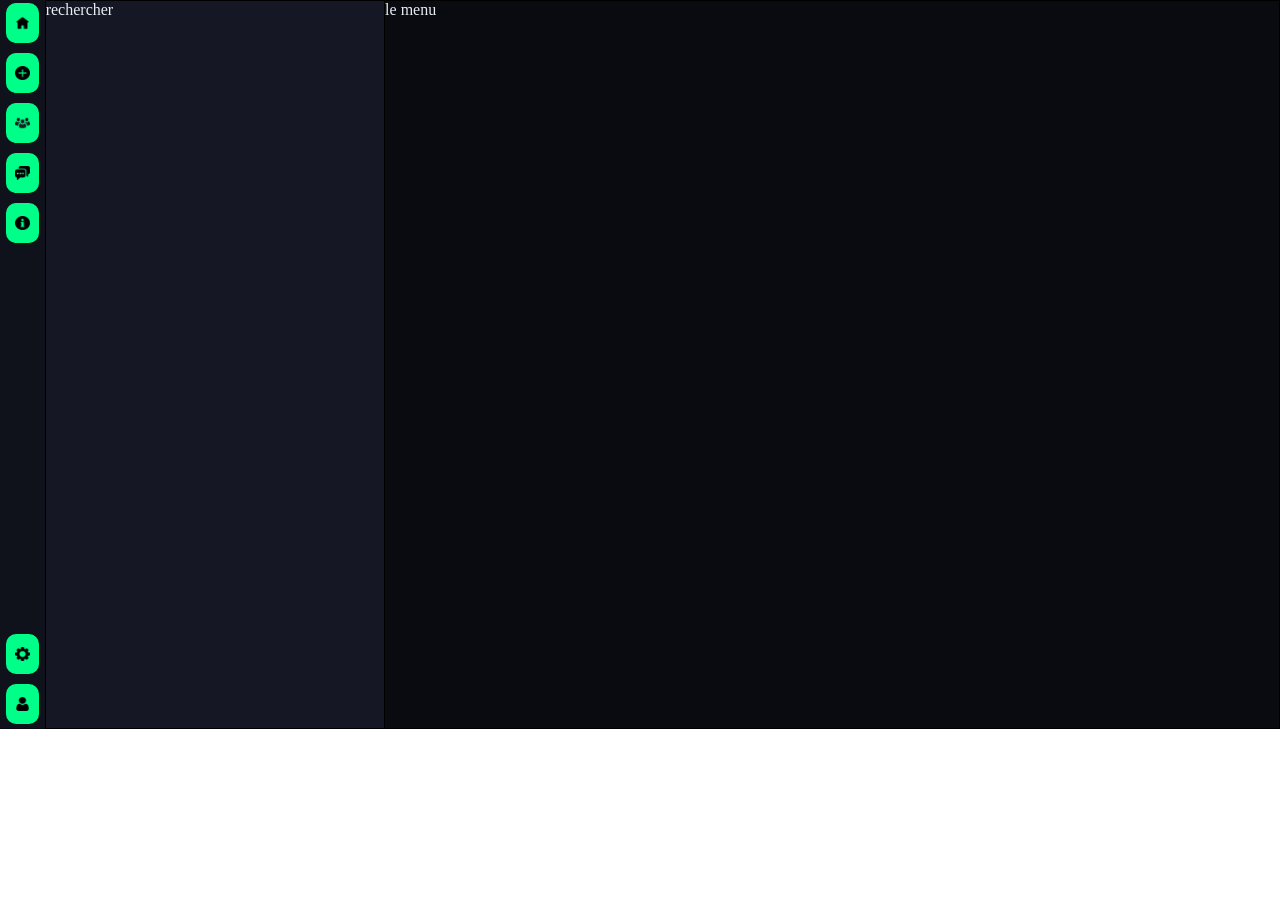
==== index.html @ ad531222 "nouvelle interface" ====
<!DOCTYPE html>
<html lang="fr">
<head>
    <meta charset="UTF-8">
    <meta name="viewport" content="width=device-width, initial-scale=1.0">
    <title>Interface</title>
    <link rel="stylesheet" href="style.css?v=2">
    <script src="script.js" defer></script>
</head>

<body>

<div id="big_content">

    <div id="side_container">
        <div class="box" id="side_barre">

            <div class="btn-top-down">
                <button onclick="ButtonContent('acceuil')" class="btn-ico" id="accueil-btn">
                    <img class="icon" src="images/accueil.png" alt="icone accueil">
                </button>
                <button class="btn-ico" id="message-btn">
                    <img class="icon" src="images/plus.png" alt="icone ajouter">
                </button>
                <button class="btn-ico" id="settings-btn">
                    <img class="icon" src="images/amis.png" alt="icone amis">
                </button>
                <button class="btn-ico">
                    <img class="icon" src="images/message.png" alt="icone message">
                </button>
                 <button class="btn-ico">
                     <img class="icon" src="images/info.png" alt="icone information">
                 </button>
            </div>


            <div class="btn-top-down">
                <button onclick="BoutonContent('reglage')" class="btn-ico">
                    <img class="icon" src="images/parametres.png" alt="icone reglage">
                </button>

                <button class="btn-ico">
                    <img class="icon" src="images/utilisateur.png" alt="icone utilisateur">
                </button>
            </div>

        </div>
    </div>


    <div class="box" id="search_content">
        rechercher
    </div>


    <div class="box" id="home">
        le menu
    </div>


</div>

</body>
</html>
---- style.css ----
/* INTERFACE */

body{
    margin: 0;
    padding: 0;
}

body, html {
    overflow: hidden;
}

body{
    margin: 0;
    padding: 0;
}



#big_content{
    display: flex;
    flex-direction: row;
    background: #0a0b10;
    color:#e6edf3
}



#side_container{
    width: 3.5%;
    height: 727px;
    display: flex;
    align-items: center;
}


/* Toutes les zones */
.box{
    border: 1px solid black;
}


/* Sidebar */
#side_barre{
    width: 100%;
    height: 727px;
    overflow: hidden;
    display: flex;
    border: 1px solid transparent;
    background: #10121b;
    flex-direction: column;
    justify-content: space-between;
    align-items: center;
    transition: height 0.4s ease;
}

#side_barre:hover{
    padding-top: 5px;
    padding-bottom: 5px;
}

#side_container{
    transition:  0.4s ease;
}

/* Réduction au survol */
#side_container:hover #side_barre{
    height: 450px;
    border-radius: 20px;
    border: 1px solid transparent;
    box-shadow: 0 0 15px rgba(16, 185, 129, 0.5),
    0 4px 6px -1px rgba(0, 0, 0, 0.3);
}

#side_container:hover{
    padding: 10px;
}


/* Recherche */
#search_content{
    width: 26.5%;
    height: 727px;
    border-right: none;
    background: #151824;
    transition: transform 0.4s ease, box-shadow 0.4s ease;
    animation: apparition 0.8s ease forwards;
    overflow: auto;
}

@keyframes apparition {


    0% {
        opacity: 0;
        transform: scale(0.5) translateY(50px);
    }


    100% {
        opacity: 1;
        transform: scale(1) translateY(0);
    }

}


/* Menu principal */
#home{
    width: 70%;
    height: 727px;
}



/* BOUTONS */


.btn-top-down{
    display: flex;
    flex-direction: column;
    gap: 10px;
    align-items: center;
    margin: 3px;
}



.btn-ico{
    width: 90%;
    height: 40px;
    border: none;
    cursor: pointer;
    background: #00ff88;
    border-radius: 10px;
    display: flex;
    align-items: center;
    justify-content: center;
}



.btn-ico:hover{

    transition: 0.5s;
    transform: scale(1.1);
    box-shadow: 0 0 15px rgba(16, 185, 129, 0.5),
    0 4px 6px -1px rgba(0, 0, 0, 0.3);
    background: white;
}



.icon{
    width: 70%;
}

/*bouton dans le java script*/

#back{
    height: 40px;
    border: none;
    cursor: pointer;
    background: #00ff88;
    border-radius: 10px;
    display: flex;
    align-items: center;
    justify-content: center;
    margin: 5px;
}

#back:hover{
    transition: 0.5s;
    transform: scale(1.1);
    box-shadow: 0 0 15px #00ff88,
    0 4px 6px -1px rgba(0, 0, 0, 0.3);
    background: white;
}

.back-icon{
    width: 25px;
    height: 25px;
}

.logo-option-js{
    width: 25px;
    height: 25px;
}

.btn-option{
    display: flex;
    flex-direction: column;
    justify-content: center;
    align-items: center;
    margin: 0;
    line-height: 1.1;
    width: 90%;
    height: 70px;
    background: transparent;
    border: none;
}

/*pour le theme sombre*/
.btn-option:hover{
    transition: 0.5s;
    transform: scale(1.1);
    background: linear-gradient(#00ff88,rgba(16, 185, 129, 0.5));
    color: white;
    cursor: pointer;
    border-radius: 10px;
    box-shadow: 0 0 15px rgba(16, 185, 129, 0.5),
    0 4px 6px -1px rgba(0, 0, 0, 0.3);
}

/*pour le theme claire*/

#big_content.theme-light{
    background: #f8fafc;
    color: #0f172a;
    border-color: #e2e8f0;
}


.theme-light #side_barre{
    background: #f1f5f9;
    border: 1px solid #e2e8f0;
}

.theme-light #search_content{
    background: #ffffff;
    border: 1px solid #e2e8f0;
}

.theme-light .bouton-color{
    color: black;
}

.theme-light .bouton-color:hover{
    color: black;
    background: #ffffff;
}

/* Boutons des options */



.theme-light .btn-option:hover{
    background: linear-gradient(#00ff88,rgba(16, 185, 129, 0.5));
    color: #0f172a;
    box-shadow:
            0 10px 25px rgba(15,23,42,0.15);
}

/*bouton activer et desactiver*/
.switch{
    position: relative;
    display: inline-block;
    width: 50px;
    height: 26px;
}

.switch input{
    display: none;
}

.slider{
    position: absolute;
    cursor: pointer;

    top: 0;
    left: 0;
    right: 0;
    bottom: 0;
    background: #ccc;
    border-radius: 30px;
    transition: 0.3s;
}

.slider::before{
    content: "";
    position: absolute;
    width: 20px;
    height: 20px;
    left: 3px;
    bottom: 3px;
    background: white;
    border-radius: 50%;
    transition: 0.3s;
}

/* ACTIVÉ */

input:checked + .slider{
    background: #00ff88;
}

input:checked + .slider::before{
    transform: translateX(24px);
}

/*bouton de configuration des couleur vert dans le js*/
.bouton-color{
    color:#e6edf3 ;
    display: flex;
    gap: 5px;
    flex-direction: column;
    justify-content: center;
    align-items: flex-start;
    background: transparent;
    border: 1px solid transparent;
}

.bouton-color:hover{
    transition: 0.5s;
    transform: scale(1.1);
    background: #303239;
    cursor: pointer;
    padding: 20px;
    border-radius: 10px;
    box-shadow: 0 0 15px #00ff88,
    0 4px 6px -1px rgba(0, 0, 0, 0.3);
}

/*boutons fond d'ecran*/

.ecrit-fd{
    display: flex;
    flex-direction: column;
    justify-content: flex-start;
    align-items: flex-start;
}

.box-btn-fonds-ecran{
    display: flex;
    flex-direction: row;
    align-items: center;
    color: white;
    justify-content: center;
}

.btn-fonds-ecran{
   display: flex;
    flex-direction: column;
    justify-content: flex-start;
    align-items: flex-start;
    gap: 5px;
    background: transparent;
    border: 1px solid transparent;
    width: 100%;
    color:  white;
}
/*pour le vert*/

.box-btn-fonds-ecran:hover{
    transition: 0.5s;
    transform: scale(1.1);
    background: #303239;
    cursor: pointer;
    padding: 20px;
    border-radius: 10px;
    box-shadow: 0 0 15px #00ff88,
    0 4px 6px -1px rgba(0, 0, 0, 0.3);
}


/*pour le theme claire*/

.theme-light .btn-fonds-ecran{
    color: #0f172a;
}

.theme-light .box-btn-fonds-ecran:hover{
    background: white;
    color: #0f172a;
    box-shadow: 0 0 15px #00ff88,
    0 4px 6px -1px rgba(0, 0, 0, 0.3);
}

.btn-fonds{
    width: 10%;
    border-radius: 10px;
}

/*fin boutons fonds d'ecran*/

/*FIN BOUTONS*/

/*element javascript*/

.js-search-content{
    transition: transform 0.4s ease, box-shadow 0.4s ease;
    animation: apparition 0.8s ease forwards;
    overflow: auto;
}

.reglage-option{
    display: flex;
    flex-direction: column;
    justify-content: center;
    align-items: center;
    margin: 10px;
    gap: 10px;
}
/*fin element js*/

/*disign js*/
.titre{
    font-weight: bold;
    font-size: large;
    display: flex;
    align-items: center;
    justify-content: center;
    margin-bottom: 2px ;
}

.s-titre{
  margin-top: 0;
}

.option{
    width: 100%;
    height: 600px;
    display: flex;
    align-items: center;
    justify-content: center;
    font-size: 2.5em;
    font-weight: bold;
    transition: transform 0.4s ease, box-shadow 0.4s ease;
    animation: apparition 0.8s ease forwards;
    overflow: auto;
}
/*disposition dans les option*/
.theme-apk{
    margin: 20px;
    display: flex;
    flex-direction: column;
    padding: 50px;
}

.bouton-color{
    padding: 10px;
}



/*theme titre des option de js*/

.titre-option{
    font-size: 2em;

}

.s-titre-option{
    font-size: large;
}

/*theme bleue dans le js*/
#big_content.theme-bleue{
   background: #0b132b;
    color:#f8fafc;
}

.theme-bleue #side_barre{
    background: #1c2541;
    border: 1px solid #1e293b;
}

.theme-bleue #side_container:hover #side_barre{
    box-shadow: 0 0 15px rgba(37, 99, 235, 0.5),
    0 4px 6px -1px rgba(0, 0, 0, 0.3);
}

.theme-bleue .btn-option:hover{
    background: linear-gradient(135deg, #1d4ed8, #0284c7);
    color: #fff;
    box-shadow: 0 0 15px rgba(37, 99, 235, 0.5),
    0 4px 6px -1px rgba(0, 0, 0, 0.3);
}

.theme-bleue #search_content{
    background: #162238;
    border: 1px solid #1e293b;
}

.theme-bleue input:checked + .slider{
    background: #2563eb;
}

.theme-bleue #home{
    border: 1px solid #1e293b;
}

.theme-bleue .btn-ico{
    background: #2563eb;
}

.theme-bleue .btn-ico:hover{
    background: white;
    box-shadow: 0 0 15px rgba(37, 99, 235, 0.5),
    0 4px 6px -1px rgba(0, 0, 0, 0.3);
}

.theme-bleue #back{
    background: #2563eb;
}

.theme-bleue #back:hover{
    background: #ffffff;
    box-shadow: 0 0 15px rgba(37, 99, 235, 0.5),
    0 4px 6px -1px rgba(0, 0, 0, 0.3);
}

/*bouton de configuration des couleur bleue dans le js*/

.theme-bleue .bouton-color:hover{
    background: #2b3a67;
    box-shadow: 0 0 15px rgba(37, 99, 235, 0.5),
    0 4px 6px -1px rgba(0, 0, 0, 0.3);
}

/*hover fond d'ecran pour le theme bleue*/

.theme-bleue .btn-fonds-ecran{
    color: white;
}

.theme-bleue .box-btn-fonds-ecran:hover{
    background: #2b3a67;
    box-shadow: 0 0 15px rgba(37, 99, 235, 0.5),
    0 4px 6px -1px rgba(0, 0, 0, 0.3);
}

/*fin theme bleue dans le js*/

/*theme rose dans le js*/

#big_content.theme-rose{
    background:#1a1a2e ;
    color:#fef2f2;
}

.theme-rose #side_barre{
    background: #1f1f3a;
    border: 1px solid #2a2a4f;
}

.theme-rose #side_container:hover #side_barre{
    box-shadow: 0 0 20px rgba(236, 72, 153, 0.6),
    0 6px 10px -1px rgba(0, 0, 0, 0.4);;
}

.theme-rose .btn-option:hover{
    box-shadow: 0 0 20px rgba(236, 72, 153, 0.6),
    0 6px 10px -1px rgba(0, 0, 0, 0.4);;
}

.theme-rose #search_content{
    background: #26264f;
    border: 1px solid #1e293b;
}

.theme-rose .btn-option:hover{
        background: linear-gradient(135deg, #db2777, #8b5cf6);
        box-shadow: 0 0 20px rgba(236, 72, 153, 0.6),
        0 6px 10px -1px rgba(0, 0, 0, 0.4);;
        color: #ffffff;
}

.theme-rose input:checked + .slider{
    background: #ec4899;
}

.theme-rose #home{
    border: 1px solid #1e293b;
}

.theme-rose .btn-ico{
    background: #ec4899;
}

.theme-rose .btn-ico:hover{
    background: white;
    box-shadow: 0 0 20px rgba(236, 72, 153, 0.6),
    0 6px 10px -1px rgba(0, 0, 0, 0.4);;
}

.theme-rose #back{
    background: #ec4899;
}

.theme-rose #back:hover{
    background: white;
    box-shadow: 0 0 20px rgba(236, 72, 153, 0.6),
    0 6px 10px -1px rgba(0, 0, 0, 0.4);
}

/*bouton de configuration des couleur rose dans le js*/

.theme-rose .bouton-color:hover{
    background:#26264f ;
    box-shadow: 0 0 20px rgba(236, 72, 153, 0.6),
    0 6px 10px -1px rgba(0, 0, 0, 0.4);
}

/*hover fond d'ecran pour le theme rose*/
.theme-rose .box-btn-fonds-ecran:hover{
    background:#26264f ;
    box-shadow: 0 0 20px rgba(236, 72, 153, 0.6),
    0 6px 10px -1px rgba(0, 0, 0, 0.4);
}

.theme-rose .btn-fonds-ecran{
    color: white;
}

/*fin theme rose dans le js*/

/*theme rouge dans le js*/

#big_content.theme-rouge{
    background: #18080a;
    color: #fef2f2;
}

.theme-rouge #side_barre{
    background: #220c0e;
    border: 1px solid #3a171a;
}

.theme-rouge #side_container:hover #side_barre{
    box-shadow: 0 4px 15px rgba(220, 38, 38, 0.5),
    0 0 8px rgba(234, 88, 12, 0.3);
}

.theme-rouge .btn-option:hover{
    background: linear-gradient(135deg, #dc2626, #ea580c); /* Dégradé rouge rubis/orange */
    box-shadow: 0 4px 15px rgba(220, 38, 38, 0.5),
    0 0 8px rgba(234, 88, 12, 0.3);
    color: #ffffff;
}

.theme-rouge #search_content{
    background: #2d1215;
    border: 1px solid #3a171a ;
}


.theme-rouge input:checked + .slider{
    background: #ef4444;
}

.theme-rouge #home{
    border: 1px solid #3a171a;
}

.theme-rouge .btn-ico{
    background:#ef4444;
}

.theme-rouge .btn-ico:hover{
    background: white;
    box-shadow: 0 4px 15px rgba(220, 38, 38, 0.5),
    0 0 8px rgba(234, 88, 12, 0.3);

}

.theme-rouge #back{
    background: #ef4444;
}

.theme-rouge #back:hover{
    background: white;
    box-shadow: 0 4px 15px rgba(220, 38, 38, 0.5),
    0 0 8px rgba(234, 88, 12, 0.3);
}

/*bouton de configuration des couleur rouge dans le js*/

.theme-rouge .bouton-color:hover{
    background: #2d1215;
    box-shadow: 0 4px 15px rgba(220, 38, 38, 0.5),
    0 0 8px rgba(234, 88, 12, 0.3);
}

/*hover fond d'ecran pour le theme rouge*/
.theme-rouge .box-btn-fonds-ecran:hover{
    background: #2d1215;
    box-shadow: 0 4px 15px rgba(220, 38, 38, 0.5),
    0 0 8px rgba(234, 88, 12, 0.3);
}

.theme-rouge .btn-fonds-ecran{
    color: white;
}

/*fin theme rouge dans le js*/

/*theme violet dans le js*/

#big_content.theme-rouge{
    background: #0f0c1b;
    color: #f5f3ff;
}

.theme-violet #side_barre{
    background: #161228;
    border: 1px solid #2d2452;
}

.theme-violet #side_container:hover #side_barre{
    box-shadow: 0 4px 15px rgba(139, 92, 246, 0.5),
    0 0 8px rgba(99, 102, 241, 0.3);;
}

.theme-violet .btn-option:hover{
    background: linear-gradient(135deg, #7c3aed, #6366f1); /* Dégradé violet/indigo */
    box-shadow: 0 6px 20px rgba(124, 58, 237, 0.45),
    0 0 10px rgba(99, 102, 241, 0.3);
    color: #ffffff;
}

.theme-violet #search_content{
    background: #1e1837;
    border: 1px solid #2d2452 ;
}


.theme-violet input:checked + .slider{
    background: #8b5cf6;
}

.theme-violet #home{
    border: 1px solid #2d2452 ;
}

.theme-violet .btn-ico{
    background:#8b5cf6;
}

.theme-violet .btn-ico:hover{
    background: white;
    box-shadow: 0 4px 15px rgba(139, 92, 246, 0.5),
    0 0 8px rgba(99, 102, 241, 0.3);

}

.theme-violet #back{
    background: #8b5cf6;
}

.theme-violet #back:hover{
    background: white;
    box-shadow: 0 4px 15px rgba(139, 92, 246, 0.5),
    0 0 8px rgba(99, 102, 241, 0.3);
}

/*bouton de configuration des couleur rouge dans le js*/

.theme-violet .bouton-color:hover{
    background: #1e1837;
    box-shadow: 0 4px 15px rgba(139, 92, 246, 0.5),
    0 0 8px rgba(99, 102, 241, 0.3);
}

/*hover fond d'ecran pour le theme rouge*/
.theme-violet .box-btn-fonds-ecran:hover{
    background: #1e1837;
    box-shadow: 0 4px 15px rgba(139, 92, 246, 0.5),
    0 0 8px rgba(99, 102, 241, 0.3);
}

.theme-violet .btn-fonds-ecran{
    color: white;
}

/*fin theme violet dans le js*/

/*fonction pour les fonds d'ecran*/

/*fond d'ecran vert*/

.Fond-ecran-ver #big_content{
    background-image:url("fonds/497175.png") ;
}
/*fin fond d'ecran vert*/

/*fin de fonction pour les fond d'ecran*/

/*fin disign js*/

/*debut responsive pour les telephones*/

@media screen and (max-width: 768px) {

    html, body {
        width: 100%;
        height: 100%;
        margin: 0;
        padding: 0;
        overflow: hidden;
    }

    #big_content {
        display: block !important;
        width: 100% !important;
        height: 100% !important;
        position: relative !important;
    }

    /* Le contenu de recherche prend tout l'écran au-dessus de la barre */
    #search_content {
        width: 100% !important;
        height: calc(100vh - 60px) !important;
        height: calc(100svh - 60px) !important;
        overflow-y: auto !important;
        border-right: none !important;
        box-sizing: border-box !important;
    }

    /* Le conteneur parent forcé tout en bas */
    #side_container {
        position: fixed !important;
        top: auto !important;
        bottom: 0 !important;
        left: 0 !important;
        right: 0 !important;
        width: 100% !important;
        height: 60px !important;
        z-index: 99999 !important;
        padding: 0 !important;
        margin: 0 !important;
        background: #10121b !important;
    }

    /* La barre interne réinitialisée pour tenir dans les 60px */
    #side_barre {
        position: static !important;
        width: 100% !important;
        height: 60px !important; /* Écrase les 727px du CSS Desktop */
        min-height: 60px !important;
        max-height: 60px !important;
        flex-direction: row !important;
        justify-content: space-around !important;
        align-items: center !important;
        border-radius: 0 !important;
        border: none !important;
        border-top: 1px solid #1e293b !important;
        box-shadow: 0 -2px 10px rgba(0, 0, 0, 0.5) !important;
        padding: 0 !important;
        margin: 0 !important;
    }

    /* Annulation absolue des effets au survol du PC */
    #side_container:hover #side_barre,
    #side_barre:hover {
        height: 60px !important;
        padding: 0 !important;
        border-radius: 0 !important;
        box-shadow: none !important;
    }

    #side_container:hover {
        padding: 0 !important;
    }

    /* Disposition horizontale des icônes */
    .btn-top-down {
        display: flex !important;
        flex-direction: row !important;
        align-items: center !important;
        gap: 6px !important;
        margin: 0 !important;
    }

    .btn-ico {
        width: 36px !important;
        height: 36px !important;
    }

    #home {
        display: none !important;
    }
}
/*fin responsive pour les telephones*/
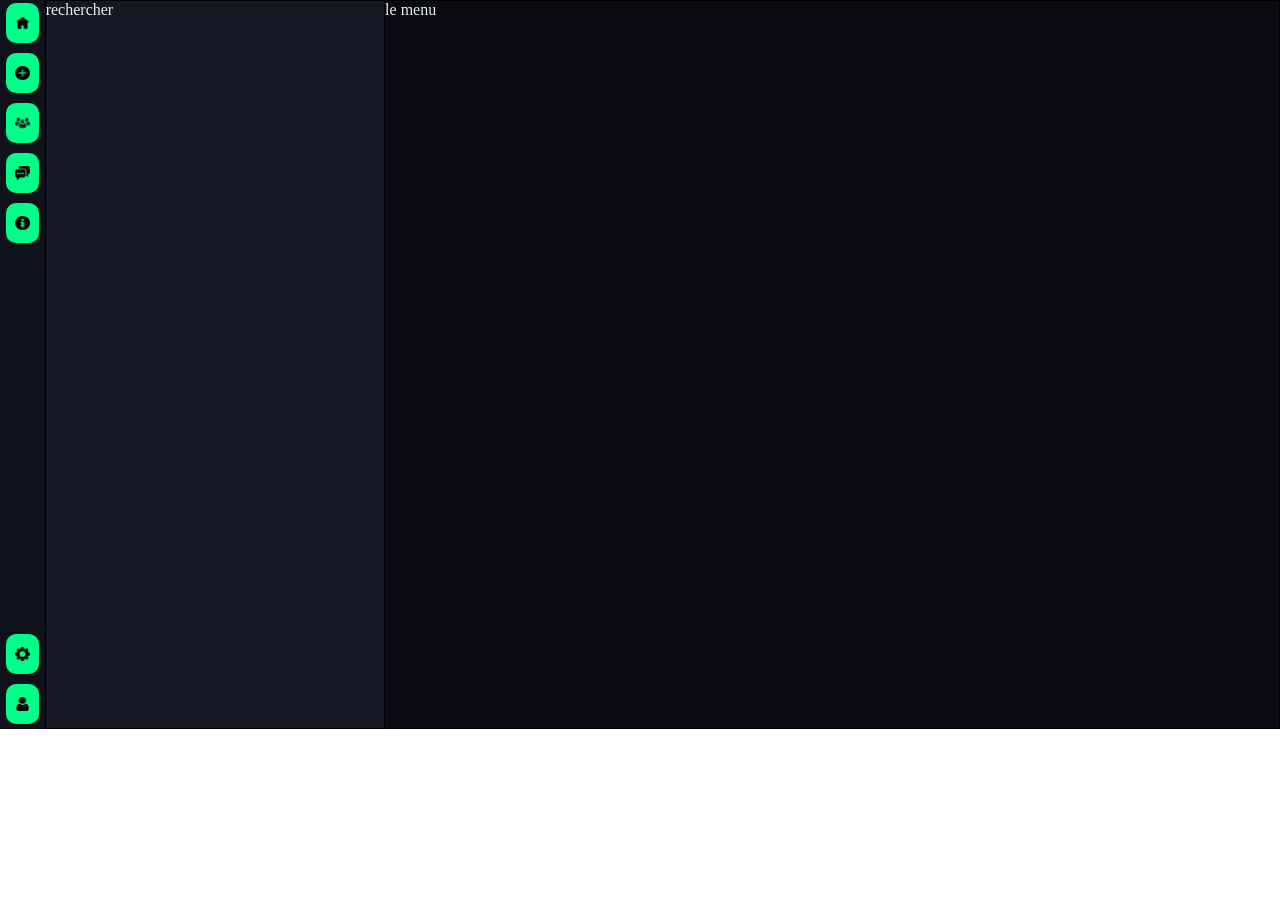
==== commit f8ea2055: "nouvelle interface" ====
--- a/index.html
+++ b/index.html
@@ -4,7 +4,7 @@
     <meta charset="UTF-8">
     <meta name="viewport" content="width=device-width, initial-scale=1.0">
     <title>Interface</title>
-    <link rel="stylesheet" href="style.css?v=2">
+    <link rel="stylesheet" href="style.css?v=7">
     <script src="script.js" defer></script>
 </head>
 
--- a/style.css
+++ b/style.css
@@ -789,9 +789,51 @@
 
 /*debut responsive pour les telephones*/
 
+/* 1. Neutralisation des styles par défaut d'Apple / Safari iOS */
 @media screen and (max-width: 768px) {
 
-    html, body {
+    /* CORRECTION FORCEE EN NOIR POUR IPHONE (SAFARI/IOS) */
+    @media screen and (max-width: 768px) {
+
+        /* 1. Désactiver le style natif iOS et forcer l'écriture en noir sur les boutons et éléments interactifs */
+        button,
+        button *,
+        .btn-option,
+        .btn-ico,
+        .bouton-color,
+        .btn-fonds-ecran,
+        input, select, textarea {
+            -webkit-appearance: none !important;
+            -moz-appearance: none !important;
+            appearance: none !important;
+            color: #000000 !important;
+            -webkit-text-fill-color: #000000 !important;
+        }
+
+        /* 2. Forcer la couleur noire sur tous les textes, titres et sous-titres */
+        p, span, h1, h2, h3, div, .titre, .s-titre, .titre-option, .s-titre-option {
+            color: #000000 !important;
+            -webkit-text-fill-color: #000000 !important;
+        }
+
+        /* 3. Empêcher la détection automatique de texte/liens en bleu ou blanc par iOS */
+        a, [onclick] {
+            color: #000000 !important;
+            text-decoration: none !important;
+            -webkit-text-fill-color: #000000 !important;
+        }
+    }
+
+    button, input, select, textarea {
+        -webkit-appearance: none !important;
+        -moz-appearance: none !important;
+        appearance: none !important;
+        font-family: inherit;
+        color: inherit;
+    }
+
+    html {
+        -webkit-text-size-adjust: 100%;
         width: 100%;
         height: 100%;
         margin: 0;
@@ -799,6 +841,15 @@
         overflow: hidden;
     }
 
+    body {
+        width: 100%;
+        height: 100%;
+        margin: 0;
+        padding: 0;
+        overflow: hidden;
+    }
+
+    /* 2. Disposition principale */
     #big_content {
         display: block !important;
         width: 100% !important;
@@ -806,7 +857,7 @@
         position: relative !important;
     }
 
-    /* Le contenu de recherche prend tout l'écran au-dessus de la barre */
+    /* 3. Conteneur principal d'affichage sur mobile (search_content) */
     #search_content {
         width: 100% !important;
         height: calc(100vh - 60px) !important;
@@ -814,9 +865,15 @@
         overflow-y: auto !important;
         border-right: none !important;
         box-sizing: border-box !important;
-    }
-
-    /* Le conteneur parent forcé tout en bas */
+        padding-bottom: 20px !important;
+    }
+
+    /* Masquage de la zone d'accueil principale sur mobile */
+    #home {
+        display: none !important;
+    }
+
+    /* 4. Ancrage fixe de la barre latérale tout en bas */
     #side_container {
         position: fixed !important;
         top: auto !important;
@@ -831,11 +888,11 @@
         background: #10121b !important;
     }
 
-    /* La barre interne réinitialisée pour tenir dans les 60px */
+    /* Réinitialisation de la barre pour la vue horizontale */
     #side_barre {
         position: static !important;
         width: 100% !important;
-        height: 60px !important; /* Écrase les 727px du CSS Desktop */
+        height: 60px !important;
         min-height: 60px !important;
         max-height: 60px !important;
         flex-direction: row !important;
@@ -849,7 +906,7 @@
         margin: 0 !important;
     }
 
-    /* Annulation absolue des effets au survol du PC */
+    /* Annulation des effets hover du mode desktop */
     #side_container:hover #side_barre,
     #side_barre:hover {
         height: 60px !important;
@@ -862,7 +919,7 @@
         padding: 0 !important;
     }
 
-    /* Disposition horizontale des icônes */
+    /* Alignement des icônes de la barre */
     .btn-top-down {
         display: flex !important;
         flex-direction: row !important;
@@ -876,8 +933,58 @@
         height: 36px !important;
     }
 
-    #home {
-        display: none !important;
+    /* 5. Adaptation du contenu des options sur mobile */
+    .reglage-option {
+        margin: 5px !important;
+        gap: 8px !important;
+        width: 100% !important;
+        box-sizing: border-box !important;
+    }
+
+    .btn-option {
+        width: 95% !important;
+        height: auto !important;
+        min-height: 60px !important;
+        padding: 10px !important;
+        box-sizing: border-box !important;
+        color: currentColor !important;
+        -webkit-tap-highlight-color: transparent !important;
+    }
+
+    .titre {
+        font-size: 1rem !important;
+        gap: 8px !important;
+        -webkit-text-fill-color: initial !important;
+        color: inherit !important;
+    }
+
+    .s-titre {
+        font-size: 0.8rem !important;
+        margin-top: 3px !important;
+        -webkit-text-fill-color: initial !important;
+        color: inherit !important;
+    }
+
+    .titre-option, .s-titre-option {
+        -webkit-text-fill-color: initial !important;
+        color: inherit !important;
+    }
+
+    .theme-apk {
+        margin: 10px !important;
+        padding: 15px !important;
+    }
+
+    .box-btn-fonds-ecran {
+        width: 100% !important;
+        justify-content: space-between !important;
+        margin-bottom: 10px !important;
+    }
+
+    #back {
+        margin: 10px !important;
+        width: 40px !important;
+        height: 40px !important;
     }
 }
 /*fin responsive pour les telephones*/
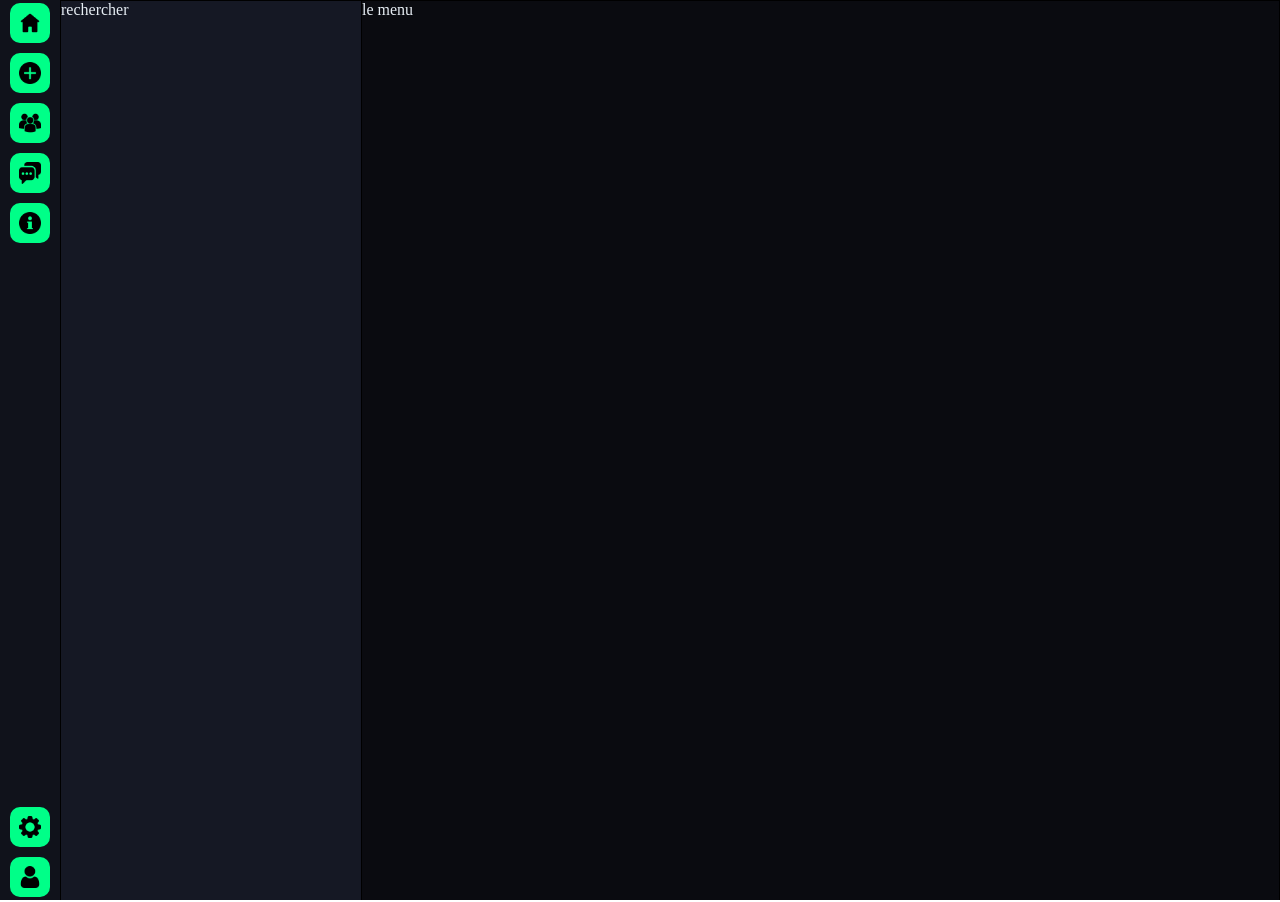
==== commit 8f643f71: "interface transparent" ====
--- a/index.html
+++ b/index.html
@@ -4,7 +4,7 @@
     <meta charset="UTF-8">
     <meta name="viewport" content="width=device-width, initial-scale=1.0">
     <title>Interface</title>
-    <link rel="stylesheet" href="style.css?v=7">
+    <link rel="stylesheet" href="style.css?v=2">
     <script src="script.js" defer></script>
 </head>
 
@@ -23,7 +23,7 @@
                     <img class="icon" src="images/plus.png" alt="icone ajouter">
                 </button>
                 <button class="btn-ico" id="settings-btn">
-                    <img class="icon" src="images/amis.png" alt="icone amis">
+                    <img class="icon" src="images/silhouette-dutilisateurs-multiples.png" alt="icone amis">
                 </button>
                 <button class="btn-ico">
                     <img class="icon" src="images/message.png" alt="icone message">
--- a/style.css
+++ b/style.css
@@ -7,42 +7,37 @@
 
 body, html {
     overflow: hidden;
-}
-
-body{
-    margin: 0;
-    padding: 0;
-}
-
-
+    width: 100%;
+    height: 100vh;
+    height: 100dvh; /* Adaptation dynamique Linux / Mobile */
+}
 
 #big_content{
     display: flex;
     flex-direction: row;
     background: #0a0b10;
-    color:#e6edf3
-}
-
-
+    color:#e6edf3;
+    width: 100%;
+    height: 100%; /* S'adapte à 100% de la fenêtre */
+}
 
 #side_container{
-    width: 3.5%;
-    height: 727px;
+    width: 60px;
+    height: 100%;
     display: flex;
     align-items: center;
-}
-
+    transition: 0.4s ease;
+}
 
 /* Toutes les zones */
 .box{
     border: 1px solid black;
 }
 
-
 /* Sidebar */
 #side_barre{
     width: 100%;
-    height: 727px;
+    height: 100%;
     overflow: hidden;
     display: flex;
     border: 1px solid transparent;
@@ -50,16 +45,12 @@
     flex-direction: column;
     justify-content: space-between;
     align-items: center;
-    transition: height 0.4s ease;
+    transition: height 0.4s ease, border-radius 0.4s ease, padding 0.4s ease;
 }
 
 #side_barre:hover{
     padding-top: 5px;
     padding-bottom: 5px;
-}
-
-#side_container{
-    transition:  0.4s ease;
 }
 
 /* Réduction au survol */
@@ -75,27 +66,24 @@
     padding: 10px;
 }
 
-
 /* Recherche */
 #search_content{
-    width: 26.5%;
-    height: 727px;
+    width: 300px;
+    height: 100%;
     border-right: none;
     background: #151824;
     transition: transform 0.4s ease, box-shadow 0.4s ease;
     animation: apparition 0.8s ease forwards;
-    overflow: auto;
+    overflow-y: auto;
 }
 
 @keyframes apparition {
-
 
     0% {
         opacity: 0;
         transform: scale(0.5) translateY(50px);
     }
 
-
     100% {
         opacity: 1;
         transform: scale(1) translateY(0);
@@ -103,17 +91,13 @@
 
 }
 
-
 /* Menu principal */
 #home{
-    width: 70%;
-    height: 727px;
-}
-
-
+    flex: 1;
+    height: 100%;
+}
 
 /* BOUTONS */
-
 
 .btn-top-down{
     display: flex;
@@ -121,12 +105,11 @@
     gap: 10px;
     align-items: center;
     margin: 3px;
-}
-
-
+    width: 100%;
+}
 
 .btn-ico{
-    width: 90%;
+    width: 40px;
     height: 40px;
     border: none;
     cursor: pointer;
@@ -135,12 +118,10 @@
     display: flex;
     align-items: center;
     justify-content: center;
-}
-
-
+    padding: 0;
+}
 
 .btn-ico:hover{
-
     transition: 0.5s;
     transform: scale(1.1);
     box-shadow: 0 0 15px rgba(16, 185, 129, 0.5),
@@ -148,13 +129,15 @@
     background: white;
 }
 
-
-
 .icon{
-    width: 70%;
+    width: 22px;
+    height: 22px;
+    object-fit: contain;
 }
 
 /*bouton dans le java script*/
+
+/*pour le theme sombre*/
 
 #back{
     height: 40px;
@@ -192,6 +175,7 @@
     justify-content: center;
     align-items: center;
     margin: 0;
+    color: #777777;
     line-height: 1.1;
     width: 90%;
     height: 70px;
@@ -199,7 +183,10 @@
     border: none;
 }
 
-/*pour le theme sombre*/
+.theme-apk{
+    color: #777777;
+}
+
 .btn-option:hover{
     transition: 0.5s;
     transform: scale(1.1);
@@ -219,7 +206,6 @@
     border-color: #e2e8f0;
 }
 
-
 .theme-light #side_barre{
     background: #f1f5f9;
     border: 1px solid #e2e8f0;
@@ -240,8 +226,6 @@
 }
 
 /* Boutons des options */
-
-
 
 .theme-light .btn-option:hover{
     background: linear-gradient(#00ff88,rgba(16, 185, 129, 0.5));
@@ -299,7 +283,7 @@
 
 /*bouton de configuration des couleur vert dans le js*/
 .bouton-color{
-    color:#e6edf3 ;
+    color: #777777;
     display: flex;
     gap: 5px;
     flex-direction: column;
@@ -315,6 +299,7 @@
     background: #303239;
     cursor: pointer;
     padding: 20px;
+    color: white;
     border-radius: 10px;
     box-shadow: 0 0 15px #00ff88,
     0 4px 6px -1px rgba(0, 0, 0, 0.3);
@@ -333,12 +318,12 @@
     display: flex;
     flex-direction: row;
     align-items: center;
-    color: white;
+    color: #777777;
     justify-content: center;
 }
 
 .btn-fonds-ecran{
-   display: flex;
+    display: flex;
     flex-direction: column;
     justify-content: flex-start;
     align-items: flex-start;
@@ -346,7 +331,7 @@
     background: transparent;
     border: 1px solid transparent;
     width: 100%;
-    color:  white;
+    color:  #777777;
 }
 /*pour le vert*/
 
@@ -361,7 +346,6 @@
     0 4px 6px -1px rgba(0, 0, 0, 0.3);
 }
 
-
 /*pour le theme claire*/
 
 .theme-light .btn-fonds-ecran{
@@ -413,7 +397,7 @@
 }
 
 .s-titre{
-  margin-top: 0;
+    margin-top: 0;
 }
 
 .option{
@@ -440,13 +424,10 @@
     padding: 10px;
 }
 
-
-
 /*theme titre des option de js*/
 
 .titre-option{
     font-size: 2em;
-
 }
 
 .s-titre-option{
@@ -454,8 +435,9 @@
 }
 
 /*theme bleue dans le js*/
+
 #big_content.theme-bleue{
-   background: #0b132b;
+    background: #0b132b;
     color:#f8fafc;
 }
 
@@ -467,6 +449,14 @@
 .theme-bleue #side_container:hover #side_barre{
     box-shadow: 0 0 15px rgba(37, 99, 235, 0.5),
     0 4px 6px -1px rgba(0, 0, 0, 0.3);
+}
+
+.theme-bleue .btn-option{
+    color: white;
+}
+
+.theme-bleue .theme-apk{
+    color: white;
 }
 
 .theme-bleue .btn-option:hover{
@@ -511,10 +501,15 @@
 
 /*bouton de configuration des couleur bleue dans le js*/
 
+.theme-bleue .bouton-color{
+    color: white;
+}
+
 .theme-bleue .bouton-color:hover{
     background: #2b3a67;
     box-shadow: 0 0 15px rgba(37, 99, 235, 0.5),
     0 4px 6px -1px rgba(0, 0, 0, 0.3);
+    color: white;
 }
 
 /*hover fond d'ecran pour le theme bleue*/
@@ -533,6 +528,10 @@
 
 /*theme rose dans le js*/
 
+.theme-rose .theme-apk{
+    color: white;
+}
+
 #big_content.theme-rose{
     background:#1a1a2e ;
     color:#fef2f2;
@@ -548,6 +547,10 @@
     0 6px 10px -1px rgba(0, 0, 0, 0.4);;
 }
 
+.theme-rose .btn-option{
+    color: white;
+}
+
 .theme-rose .btn-option:hover{
     box-shadow: 0 0 20px rgba(236, 72, 153, 0.6),
     0 6px 10px -1px rgba(0, 0, 0, 0.4);;
@@ -559,10 +562,10 @@
 }
 
 .theme-rose .btn-option:hover{
-        background: linear-gradient(135deg, #db2777, #8b5cf6);
-        box-shadow: 0 0 20px rgba(236, 72, 153, 0.6),
-        0 6px 10px -1px rgba(0, 0, 0, 0.4);;
-        color: #ffffff;
+    background: linear-gradient(135deg, #db2777, #8b5cf6);
+    box-shadow: 0 0 20px rgba(236, 72, 153, 0.6),
+    0 6px 10px -1px rgba(0, 0, 0, 0.4);;
+    color: #ffffff;
 }
 
 .theme-rose input:checked + .slider{
@@ -594,11 +597,16 @@
 }
 
 /*bouton de configuration des couleur rose dans le js*/
+
+.theme-rose .bouton-color{
+    color: white;
+}
 
 .theme-rose .bouton-color:hover{
     background:#26264f ;
     box-shadow: 0 0 20px rgba(236, 72, 153, 0.6),
     0 6px 10px -1px rgba(0, 0, 0, 0.4);
+    color: white;
 }
 
 /*hover fond d'ecran pour le theme rose*/
@@ -616,6 +624,10 @@
 
 /*theme rouge dans le js*/
 
+.theme-rouge .theme-apk{
+    color: white;
+}
+
 #big_content.theme-rouge{
     background: #18080a;
     color: #fef2f2;
@@ -631,8 +643,12 @@
     0 0 8px rgba(234, 88, 12, 0.3);
 }
 
+.theme-rouge .btn-option{
+    color: white;
+}
+
 .theme-rouge .btn-option:hover{
-    background: linear-gradient(135deg, #dc2626, #ea580c); /* Dégradé rouge rubis/orange */
+    background: linear-gradient(135deg, #dc2626, #ea580c);
     box-shadow: 0 4px 15px rgba(220, 38, 38, 0.5),
     0 0 8px rgba(234, 88, 12, 0.3);
     color: #ffffff;
@@ -643,7 +659,6 @@
     border: 1px solid #3a171a ;
 }
 
-
 .theme-rouge input:checked + .slider{
     background: #ef4444;
 }
@@ -660,7 +675,6 @@
     background: white;
     box-shadow: 0 4px 15px rgba(220, 38, 38, 0.5),
     0 0 8px rgba(234, 88, 12, 0.3);
-
 }
 
 .theme-rouge #back{
@@ -674,11 +688,16 @@
 }
 
 /*bouton de configuration des couleur rouge dans le js*/
+
+.theme-rouge .bouton-color{
+    color: white;
+}
 
 .theme-rouge .bouton-color:hover{
     background: #2d1215;
     box-shadow: 0 4px 15px rgba(220, 38, 38, 0.5),
     0 0 8px rgba(234, 88, 12, 0.3);
+    color: #ffffff;
 }
 
 /*hover fond d'ecran pour le theme rouge*/
@@ -696,9 +715,13 @@
 
 /*theme violet dans le js*/
 
-#big_content.theme-rouge{
+#big_content.theme-violet{
     background: #0f0c1b;
     color: #f5f3ff;
+}
+
+.theme-violet .theme-apk{
+    color: white;
 }
 
 .theme-violet #side_barre{
@@ -711,8 +734,12 @@
     0 0 8px rgba(99, 102, 241, 0.3);;
 }
 
+.theme-violet .btn-option{
+    color: white;
+}
+
 .theme-violet .btn-option:hover{
-    background: linear-gradient(135deg, #7c3aed, #6366f1); /* Dégradé violet/indigo */
+    background: linear-gradient(135deg, #7c3aed, #6366f1);
     box-shadow: 0 6px 20px rgba(124, 58, 237, 0.45),
     0 0 10px rgba(99, 102, 241, 0.3);
     color: #ffffff;
@@ -723,7 +750,6 @@
     border: 1px solid #2d2452 ;
 }
 
-
 .theme-violet input:checked + .slider{
     background: #8b5cf6;
 }
@@ -740,7 +766,6 @@
     background: white;
     box-shadow: 0 4px 15px rgba(139, 92, 246, 0.5),
     0 0 8px rgba(99, 102, 241, 0.3);
-
 }
 
 .theme-violet #back{
@@ -754,11 +779,16 @@
 }
 
 /*bouton de configuration des couleur rouge dans le js*/
+
+.theme-violet .bouton-color{
+    color: white;
+}
 
 .theme-violet .bouton-color:hover{
     background: #1e1837;
     box-shadow: 0 4px 15px rgba(139, 92, 246, 0.5),
     0 0 8px rgba(99, 102, 241, 0.3);
+    color: #ffffff;
 }
 
 /*hover fond d'ecran pour le theme rouge*/
@@ -778,9 +808,6 @@
 
 /*fond d'ecran vert*/
 
-.Fond-ecran-ver #big_content{
-    background-image:url("fonds/497175.png") ;
-}
 /*fin fond d'ecran vert*/
 
 /*fin de fonction pour les fond d'ecran*/
@@ -789,207 +816,127 @@
 
 /*debut responsive pour les telephones*/
 
-/* 1. Neutralisation des styles par défaut d'Apple / Safari iOS */
 @media screen and (max-width: 768px) {
 
-    /* CORRECTION FORCEE EN NOIR POUR IPHONE (SAFARI/IOS) */
-    @media screen and (max-width: 768px) {
-
-        /* 1. Désactiver le style natif iOS et forcer l'écriture en noir sur les boutons et éléments interactifs */
-        button,
-        button *,
-        .btn-option,
-        .btn-ico,
-        .bouton-color,
-        .btn-fonds-ecran,
-        input, select, textarea {
-            -webkit-appearance: none !important;
-            -moz-appearance: none !important;
-            appearance: none !important;
-            color: #000000 !important;
-            -webkit-text-fill-color: #000000 !important;
-        }
-
-        /* 2. Forcer la couleur noire sur tous les textes, titres et sous-titres */
-        p, span, h1, h2, h3, div, .titre, .s-titre, .titre-option, .s-titre-option {
-            color: #000000 !important;
-            -webkit-text-fill-color: #000000 !important;
-        }
-
-        /* 3. Empêcher la détection automatique de texte/liens en bleu ou blanc par iOS */
-        a, [onclick] {
-            color: #000000 !important;
-            text-decoration: none !important;
-            -webkit-text-fill-color: #000000 !important;
-        }
-    }
-
-    button, input, select, textarea {
-        -webkit-appearance: none !important;
-        -moz-appearance: none !important;
-        appearance: none !important;
-        font-family: inherit;
-        color: inherit;
-    }
-
-    html {
-        -webkit-text-size-adjust: 100%;
+    html, body {
         width: 100%;
-        height: 100%;
+        height: 100vh;
+        height: 100dvh;
         margin: 0;
         padding: 0;
         overflow: hidden;
     }
 
-    body {
-        width: 100%;
-        height: 100%;
-        margin: 0;
-        padding: 0;
-        overflow: hidden;
-    }
-
-    /* 2. Disposition principale */
     #big_content {
-        display: block !important;
+        display: flex !important;
+        flex-direction: column !important;
         width: 100% !important;
         height: 100% !important;
         position: relative !important;
-    }
-
-    /* 3. Conteneur principal d'affichage sur mobile (search_content) */
+        align-items: center !important;
+        justify-content: center !important;
+    }
+
+    /* Le contenu de recherche prend tout l'écran au-dessus de la barre */
     #search_content {
         width: 100% !important;
-        height: calc(100vh - 60px) !important;
-        height: calc(100svh - 60px) !important;
+        flex: 1 !important;
+        height: auto !important;
         overflow-y: auto !important;
         border-right: none !important;
         box-sizing: border-box !important;
-        padding-bottom: 20px !important;
-    }
-
-    /* Masquage de la zone d'accueil principale sur mobile */
-    #home {
-        display: none !important;
-    }
-
-    /* 4. Ancrage fixe de la barre latérale tout en bas */
+    }
+
+    /* Le conteneur parent centré tout en bas */
     #side_container {
         position: fixed !important;
-        top: auto !important;
-        bottom: 0 !important;
+        bottom: 25px !important; /* Spacing depuis le bas */
         left: 0 !important;
         right: 0 !important;
         width: 100% !important;
         height: 60px !important;
+        display: flex !important;
+        align-items: center !important;
+        justify-content: center !important;
         z-index: 99999 !important;
-        padding: 0 !important;
-        margin: 0 !important;
-        background: #10121b !important;
-    }
-
-    /* Réinitialisation de la barre pour la vue horizontale */
+        margin: 0 !important; /* Supression du margin: 10px qui décalait la barre */
+        background: transparent !important;
+        box-sizing: border-box !important;
+    }
+
+    /* La barre interne réinitialisée et centrée */
     #side_barre {
-        position: static !important;
-        width: 100% !important;
-        height: 60px !important;
-        min-height: 60px !important;
-        max-height: 60px !important;
+        position: relative !important;
+        display: flex !important;
+        width: 100% !important; /* Ajustable selon la largeur souhaitée */
+        max-width: 480px !important;
+        height: 70px !important;
+        background: transparent !important;
         flex-direction: row !important;
         justify-content: space-around !important;
         align-items: center !important;
-        border-radius: 0 !important;
+        border-radius: 20px !important;
         border: none !important;
         border-top: 1px solid #1e293b !important;
         box-shadow: 0 -2px 10px rgba(0, 0, 0, 0.5) !important;
-        padding: 0 !important;
-        margin: 0 !important;
-    }
-
-    /* Annulation des effets hover du mode desktop */
+        margin: 0 auto !important;
+        box-sizing: border-box !important;
+    }
+
+    /* Annulation absolue des effets au survol du PC */
     #side_container:hover #side_barre,
     #side_barre:hover {
         height: 60px !important;
         padding: 0 !important;
-        border-radius: 0 !important;
-        box-shadow: none !important;
+        border-radius: 20px !important;
+        border-top: 1px solid #b6b6b6 !important;
+        box-shadow: 0 -2px 10px rgba(136, 136, 136, 0.5) !important;
+    }
+
+    #side_barre:hover .btn-ico {
+        background: transparent !important;
+        border-top: 1px solid #b6b6b6 !important;
+        box-shadow: 0 -2px 10px rgba(136, 136, 136, 0.5) !important;
+        transition: 0.5s;
     }
 
     #side_container:hover {
         padding: 0 !important;
     }
 
-    /* Alignement des icônes de la barre */
+    /* Disposition horizontale des icônes */
     .btn-top-down {
         display: flex !important;
         flex-direction: row !important;
         align-items: center !important;
         gap: 6px !important;
         margin: 0 !important;
+        width: auto !important;
     }
 
     .btn-ico {
         width: 36px !important;
         height: 36px !important;
-    }
-
-    /* 5. Adaptation du contenu des options sur mobile */
-    .reglage-option {
-        margin: 5px !important;
-        gap: 8px !important;
-        width: 100% !important;
-        box-sizing: border-box !important;
-    }
-
-    .btn-option {
-        width: 95% !important;
-        height: auto !important;
-        min-height: 60px !important;
-        padding: 10px !important;
-        box-sizing: border-box !important;
-        color: currentColor !important;
-        -webkit-tap-highlight-color: transparent !important;
-    }
-
-    .titre {
-        font-size: 1rem !important;
-        gap: 8px !important;
-        -webkit-text-fill-color: initial !important;
-        color: inherit !important;
-    }
-
-    .s-titre {
-        font-size: 0.8rem !important;
-        margin-top: 3px !important;
-        -webkit-text-fill-color: initial !important;
-        color: inherit !important;
-    }
-
-    .titre-option, .s-titre-option {
-        -webkit-text-fill-color: initial !important;
-        color: inherit !important;
-    }
-
-    .theme-apk {
-        margin: 10px !important;
-        padding: 15px !important;
-    }
-
-    .box-btn-fonds-ecran {
-        width: 100% !important;
-        justify-content: space-between !important;
-        margin-bottom: 10px !important;
-    }
-
-    #back {
-        margin: 10px !important;
-        width: 40px !important;
-        height: 40px !important;
-    }
-}
-/*fin responsive pour les telephones*/
-
-
-
-
-
+        min-width: 50px !important;
+        max-width: 50px !important;
+        min-height: 50px !important;
+        max-height: 50px !important;
+        padding: 0 !important;
+        margin: 0 !important;
+    }
+
+    .btn-ico .icon,
+    #side_barre img {
+        width: 25px !important;
+        height: 25px !important;
+        max-width: 30px !important;
+        max-height: 30px !important;
+        object-fit: contain !important;
+    }
+
+
+    #home {
+        display: none !important;
+    }
+}
+/*fin responsive pour les telephones*/
